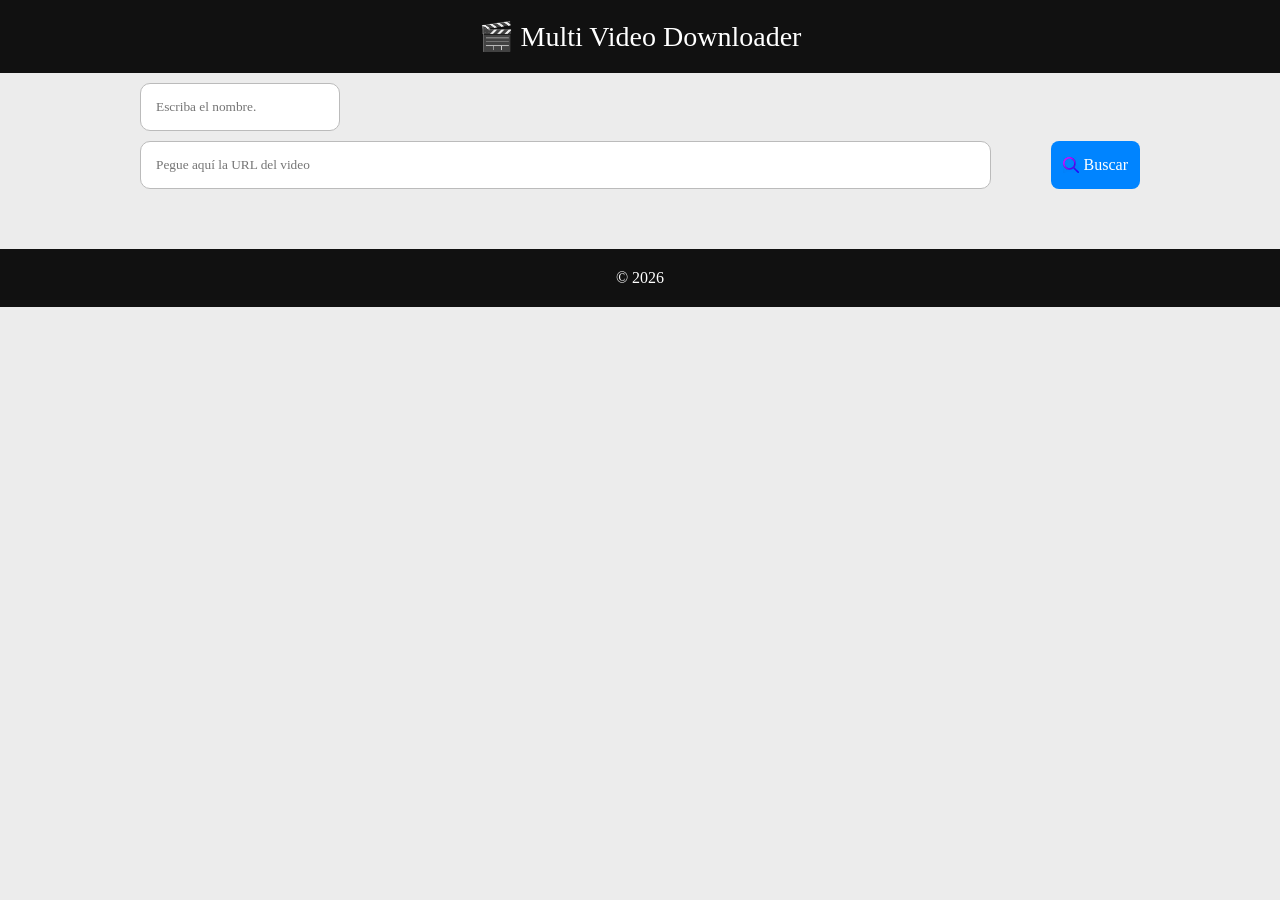
==== index.html @ 1e50fbb7 "loco" ====
<!doctype html>
<html lang="es">
  <head>
    <meta charset="UTF-8" />

    <title>Multi Video Downloader</title>

    <meta name="viewport" content="width=device-width, initial-scale=1" />
    <link rel="shortcut icon" href="imagenes/favicon.ico" />

    <link rel="stylesheet" href="css/estilos.css" />
    <link rel="stylesheet" href="css/header.css" />
    <link rel="stylesheet" href="css/tarjetas.css" />
    <link rel="stylesheet" href="css/botones.css" />
    <link rel="stylesheet" href="css/footer.css" />
    <link rel="stylesheet" href="css/responsive.css" />
  </head>

  <body>
    <header>
      <div class="logo">🎬 Multi Video Downloader</div>
    </header>

    <main>
      <div class="nombreContainer">
        <input type="text" id="nombre" placeholder="Escriba el nombre." />
      </div>
      <section class="busqueda">
        <input id="url" type="text" placeholder="Pegue aquí la URL del video" />
        <div class="loadingContainer">
          <div
            class="tenor-gif-embed"
            data-postid="6449096453315144907"
            data-share-method="host"
            data-aspect-ratio="0.9875"
            data-width="100%"
          >
            <a href="https://tenor.com/view/loading-gif-6449096453315144907"
              >Loading Sticker</a
            >from
            <a href="https://tenor.com/search/loading-stickers"
              >Loading Stickers</a
            >
          </div>
          <script
            type="text/javascript"
            async
            src="https://tenor.com/embed.js"
          ></script>
        </div>

        <button id="buscar">
          <img id="btnImage" src="imagenes/busqueda.avif" /> Buscar
        </button>
      </section>

      <section id="preview" class="preview oculto">
        <video
          id="videoPreview"
          controls
          type="video/mp4"
          playsinline
          preload="metadata"
        ></video>

        <div id="videoInfo"></div>
      </section>

      <section id="resultado"></section>

      <section id="resultado"></section>
    </main>

    <footer>© 2026</footer>

    <script src="js/utilidades.js"></script>
    <script src="js/variables_globales.js"></script>
    <script src="js/ui.js"></script>
    <script src="js/modal.js"></script>
    <!-- <script src="js/descargas.js"></script> -->
    <script src="js/app.js"></script>
  </body>
</html>
---- css/estilos.css ----
* {
  margin: 0;

  padding: 0;

  box-sizing: border-box;

  font-family: Segoe UI;
}

body {
  background: #ececec;
}

main {
  width: 95%;

  max-width: 1000px;

  margin: auto;
}

.busqueda {
  display: flex;

  gap: 15px;

  margin-top: 10px;
}

.nombreContainer {
  margin-top: 10px;
}

.busqueda input,
.nombreContainer input {
  flex: 1;

  padding: 15px;

  border-radius: 10px;

  border: 1px solid #bbb;
}

.preview {
  margin-top: 30px;

  background: #fff;

  border-radius: 12px;

  padding: 20px;

  box-shadow: 0 0 15px rgba(0, 0, 0, 0.15);
}

.preview video {
  width: 100%;

  max-height: 500px;

  border-radius: 10px;

  background: black;
}

.oculto {
  display: none;
}

.loadingContainer {
  display: flex;
  width: 30px;
}

.tenor-gif-embed {
  display: none;
}

#buscar,
#btnDescargar {
  display: inline-flex;
  align-items: center;
  padding: 12px;
}

#btnImage {
  width: 16px;
  /* height: 20px; */
  margin-right: 5px;
}
---- css/header.css ----
header {
  background: #111;

  color: white;

  padding: 20px;

  font-size: 28px;

  text-align: center;
}
---- css/tarjetas.css ----
.card {
  background: white;

  border-radius: 12px;

  box-shadow: 0 0 15px rgba(0, 0, 0, 0.15);

  padding: 20px;

  margin-top: 25px;
}
---- css/botones.css ----
button {
  padding: 12px 20px;

  cursor: pointer;

  border: none;

  border-radius: 8px;

  background: #0084ff;

  color: white;

  font-size: 16px;

  transition: 0.25s;
}

button:hover {
  background: #005ec7;
}
---- css/footer.css ----
footer {
  margin-top: 60px;

  padding: 20px;

  background: #111;

  color: white;

  text-align: center;
}
---- css/responsive.css ----
@media (max-width: 700px) {
  .busqueda {
    flex-direction: column;
  }

  button {
    width: 100%;
  }
}
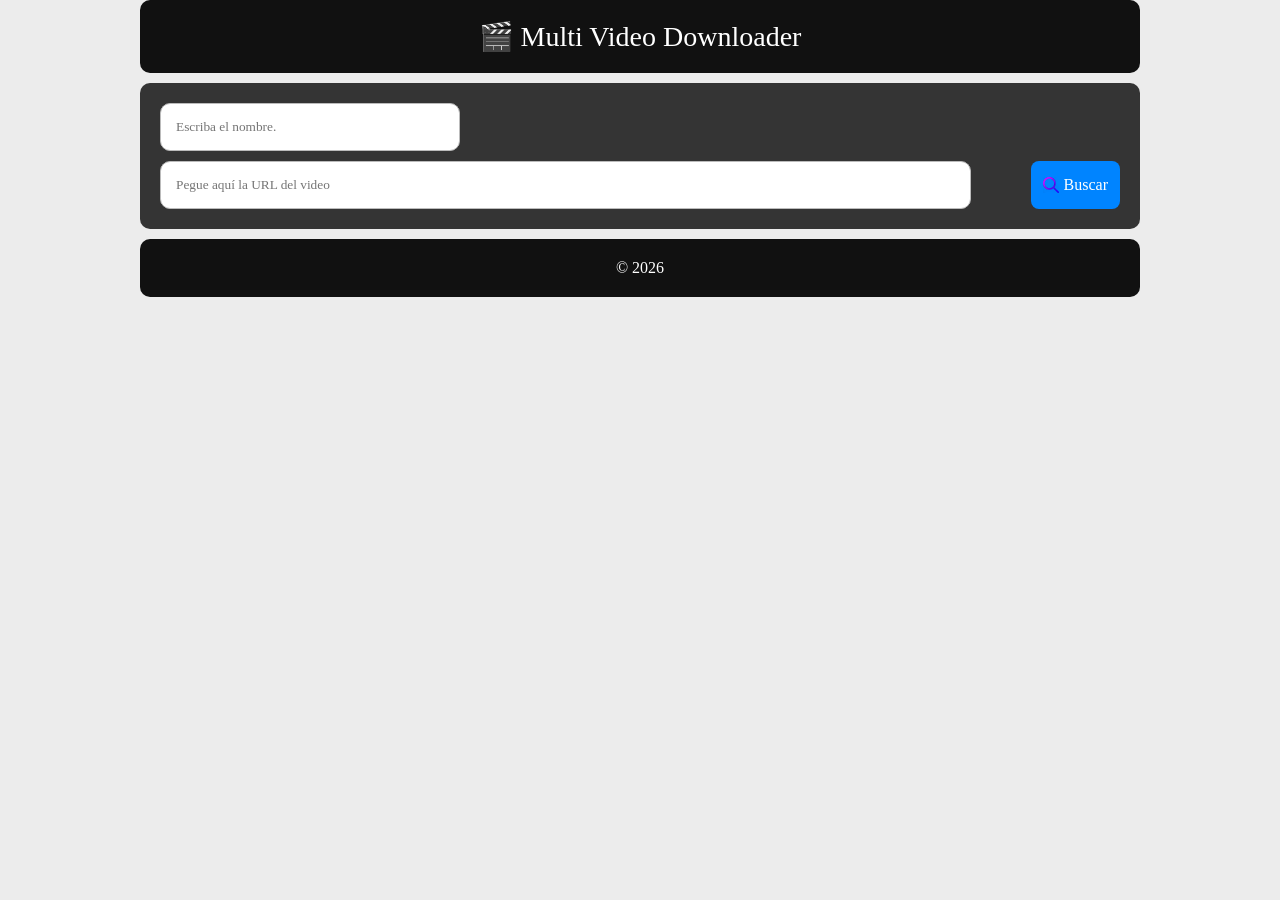
==== commit 5b4b058d: "definimos un mejor estilo visual" ====
--- a/index.html
+++ b/index.html
@@ -22,53 +22,61 @@
     </header>
 
     <main>
-      <div class="nombreContainer">
-        <input type="text" id="nombre" placeholder="Escriba el nombre." />
+      <div class="busquedaContainer">
+        <div class="nombreContainer">
+          <input type="text" id="nombre" placeholder="Escriba el nombre." />
+        </div>
+        <section class="busqueda">
+          <input
+            id="url"
+            type="text"
+            placeholder="Pegue aquí la URL del video"
+          />
+          <div class="loadingContainer">
+            <div
+              class="tenor-gif-embed"
+              data-postid="6449096453315144907"
+              data-share-method="host"
+              data-aspect-ratio="0.9875"
+              data-width="100%"
+            >
+              <a href="https://tenor.com/view/loading-gif-6449096453315144907"
+                >Loading Sticker</a
+              >from
+              <a href="https://tenor.com/search/loading-stickers"
+                >Loading Stickers</a
+              >
+            </div>
+            <script
+              type="text/javascript"
+              async
+              src="https://tenor.com/embed.js"
+            ></script>
+          </div>
+
+          <button id="buscar">
+            <img id="btnImage" src="imagenes/busqueda.avif" /> Buscar
+          </button>
+        </section>
       </div>
-      <section class="busqueda">
-        <input id="url" type="text" placeholder="Pegue aquí la URL del video" />
-        <div class="loadingContainer">
-          <div
-            class="tenor-gif-embed"
-            data-postid="6449096453315144907"
-            data-share-method="host"
-            data-aspect-ratio="0.9875"
-            data-width="100%"
-          >
-            <a href="https://tenor.com/view/loading-gif-6449096453315144907"
-              >Loading Sticker</a
-            >from
-            <a href="https://tenor.com/search/loading-stickers"
-              >Loading Stickers</a
-            >
-          </div>
-          <script
-            type="text/javascript"
-            async
-            src="https://tenor.com/embed.js"
-          ></script>
-        </div>
-
-        <button id="buscar">
-          <img id="btnImage" src="imagenes/busqueda.avif" /> Buscar
-        </button>
-      </section>
 
       <section id="preview" class="preview oculto">
+        <div id="videoInfo"></div>
         <video
           id="videoPreview"
-          controls
+          controls=""
           type="video/mp4"
           playsinline
           preload="metadata"
         ></video>
-
-        <div id="videoInfo"></div>
+        <!-- <video id="nuevo" controls="" autoplay="" name="media">
+          <source src="https://video.twimg.com/amplify_video/2107450543803170816/vid/avc1/1080x1920/WNIahVGvqCdrCjPU.mp4?tag=29" type="video/mp4" />
+        </video> -->
       </section>
 
       <section id="resultado"></section>
 
-      <section id="resultado"></section>
+      <!-- <section id="resultado"></section> -->
     </main>
 
     <footer>© 2026</footer>
--- a/css/estilos.css
+++ b/css/estilos.css
@@ -20,6 +20,18 @@
   margin: auto;
 }
 
+.nombreContainer #nombre {
+  width: 300px;
+}
+
+.busquedaContainer {
+  display: flex;
+  flex-direction: column;
+  background: #111111d6;
+  padding: 20px;
+  border-radius: 10px;
+}
+
 .busqueda {
   display: flex;
 
@@ -28,9 +40,9 @@
   margin-top: 10px;
 }
 
-.nombreContainer {
+/* .nombreContainer {
   margin-top: 10px;
-}
+} */
 
 .busqueda input,
 .nombreContainer input {
@@ -44,25 +56,38 @@
 }
 
 .preview {
-  margin-top: 30px;
+  display: flex;
+  flex-direction: column;
+  margin-top: 10px;
+  background: #111111d6;
+  /* background: #fff; */
 
-  background: #fff;
-
-  border-radius: 12px;
+  border-radius: 10px;
 
   padding: 20px;
 
   box-shadow: 0 0 15px rgba(0, 0, 0, 0.15);
 }
-
+.preview #videoInfo {
+  width: 80%;
+  margin: auto;
+  color: white;
+  font-weight: bold;
+}
 .preview video {
-  width: 100%;
+  width: 80%;
+  margin: auto;
 
   max-height: 500px;
 
   border-radius: 10px;
 
   background: black;
+}
+#resultado {
+  border-radius: 10px;
+  background: #111111d6;
+  margin-top: 10px;
 }
 
 .oculto {
--- a/css/header.css
+++ b/css/header.css
@@ -8,4 +8,9 @@
   font-size: 28px;
 
   text-align: center;
+  width: 95%;
+  max-width: 1000px;
+  margin: auto;
+  margin-bottom: 10px;
+  border-radius: 10px;
 }
--- a/css/tarjetas.css
+++ b/css/tarjetas.css
@@ -1,11 +1,5 @@
 .card {
-  background: white;
-
-  border-radius: 12px;
-
   box-shadow: 0 0 15px rgba(0, 0, 0, 0.15);
-
   padding: 20px;
-
-  margin-top: 25px;
+  color: white;
 }
--- a/css/footer.css
+++ b/css/footer.css
@@ -1,5 +1,6 @@
 footer {
-  margin-top: 60px;
+  margin: auto;
+  margin-top: 10px;
 
   padding: 20px;
 
@@ -8,4 +9,7 @@
   color: white;
 
   text-align: center;
+  width: 95%;
+  max-width: 1000px;
+  border-radius: 10px;
 }
